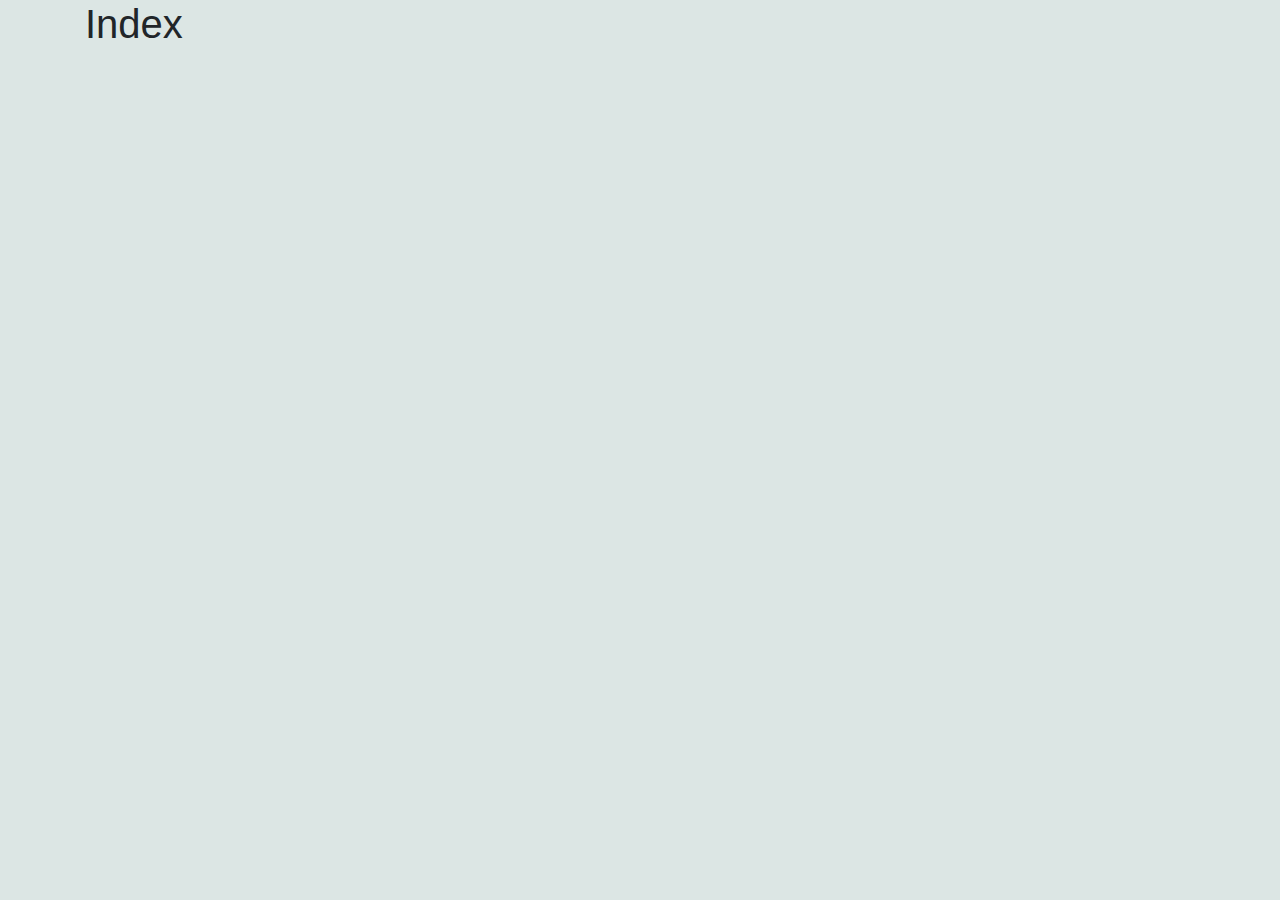
==== src/main/resources/templates/index.html @ 4ac36ee7 "trip adding feature todo fixes" ====
<!doctype html>
<html lang="en">

<head>
    <!-- Required meta tags -->
    <meta charset="utf-8">
    <meta name="viewport" content="width=device-width, initial-scale=1, shrink-to-fit=no">

    <!-- Bootstrap CSS -->
    <link rel="stylesheet" href="https://stackpath.bootstrapcdn.com/bootstrap/4.3.1/css/bootstrap.min.css" integrity="sha384-ggOyR0iXCbMQv3Xipma34MD+dH/1fQ784/j6cY/iJTQUOhcWr7x9JvoRxT2MZw1T" crossorigin="anonymous">
    <link rel="stylesheet" href="../static/app.css">

    <title>Index</title>
</head>

<body>

<div class="container">
    <h1>Index</h1>
</div>













<!-- Optional JavaScript -->
<!-- jQuery first, then Popper.js, then Bootstrap JS -->
<script src="https://code.jquery.com/jquery-3.3.1.slim.min.js" integrity="sha384-q8i/X+965DzO0rT7abK41JStQIAqVgRVzpbzo5smXKp4YfRvH+8abtTE1Pi6jizo" crossorigin="anonymous"></script>
<script src="https://cdnjs.cloudflare.com/ajax/libs/popper.js/1.14.7/umd/popper.min.js" integrity="sha384-UO2eT0CpHqdSJQ6hJty5KVphtPhzWj9WO1clHTMGa3JDZwrnQq4sF86dIHNDz0W1" crossorigin="anonymous"></script>
<script src="https://stackpath.bootstrapcdn.com/bootstrap/4.3.1/js/bootstrap.min.js" integrity="sha384-JjSmVgyd0p3pXB1rRibZUAYoIIy6OrQ6VrjIEaFf/nJGzIxFDsf4x0xIM+B07jRM" crossorigin="anonymous"></script>
</body>

</html>
---- src/main/resources/static/app.css ----
body {
    background-color: #dce6e4;
}

.rdp-name {
    font-family: 'Hanalei', cursive;
    font-size: 40px;
    font-weight: bold;
}

.rdp-name:hover {
    animation: bounce 1s;
}

@keyframes bounce {
    0%,
    20%,
    60%,
    100% {
        -webkit-transform: translateY(0);
        transform: translateY(0);
    }
    40% {
        -webkit-transform: translateY(-20px);
        transform: translateY(-20px);
    }
    80% {
        -webkit-transform: translateY(-10px);
        transform: translateY(-10px);
    }
}

.justify-content-center {
    align-content: center;
}
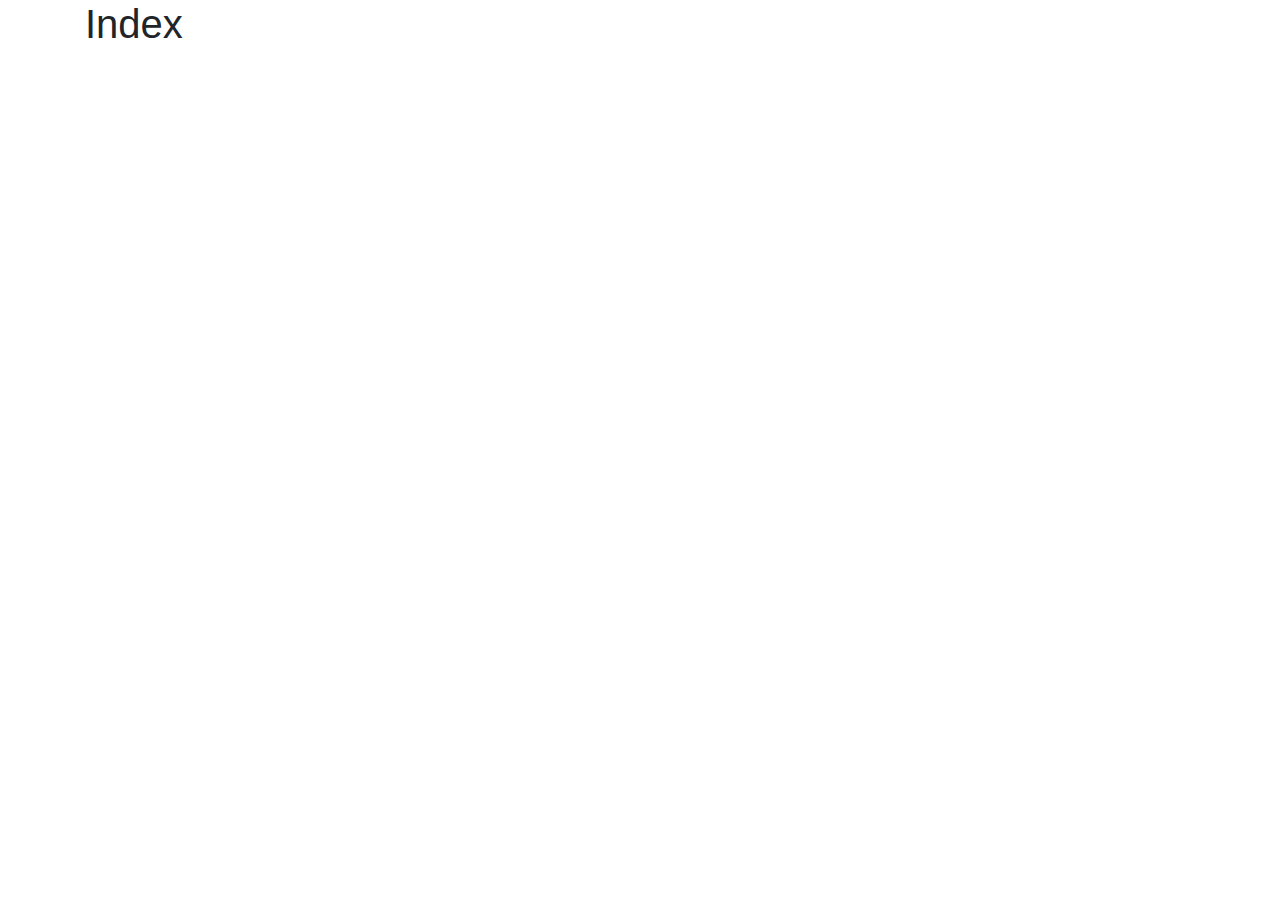
==== commit 5bb810f2: "dodanie formy do tworzenia tripa z polaczeniem do db" ====
--- a/src/main/resources/templates/index.html
+++ b/src/main/resources/templates/index.html
@@ -8,7 +8,7 @@
 
     <!-- Bootstrap CSS -->
     <link rel="stylesheet" href="https://stackpath.bootstrapcdn.com/bootstrap/4.3.1/css/bootstrap.min.css" integrity="sha384-ggOyR0iXCbMQv3Xipma34MD+dH/1fQ784/j6cY/iJTQUOhcWr7x9JvoRxT2MZw1T" crossorigin="anonymous">
-    <link rel="stylesheet" href="../static/app.css">
+    <link rel="stylesheet" href="app.css">
 
     <title>Index</title>
 </head>
